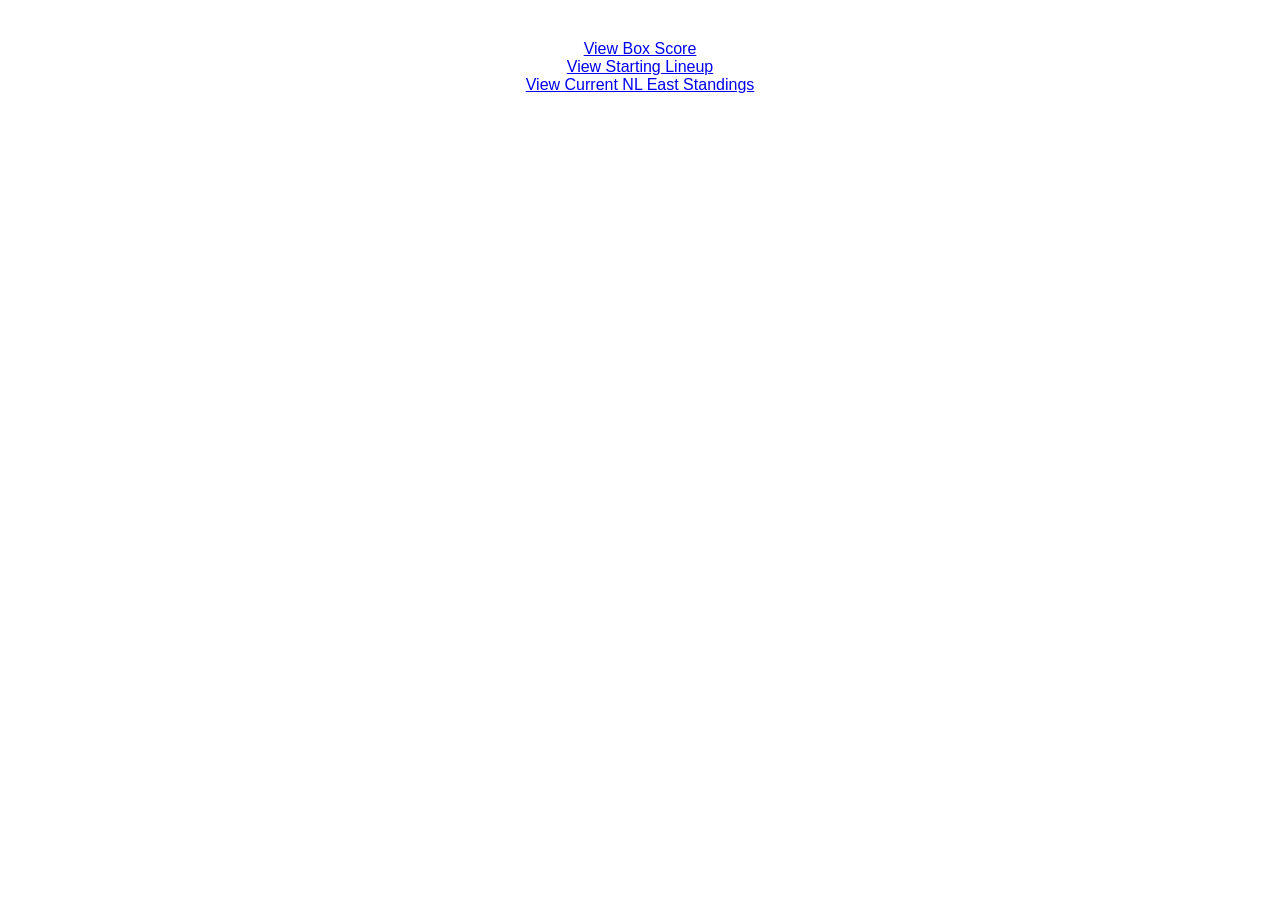
==== index.html @ 9f1397ef "Add files via upload" ====
<!DOCTYPE html>
<html lang="en">
<head>
    <meta charset="UTF-8">
    <meta name="viewport" content="width=device-width, initial-scale=1.0">
    <title>Did the Phillies Win Today?</title>
    <link rel="stylesheet" href="style.css">

</head>
<body>
    <div id="phillies-color">
        <div id="phillies-game-one" class="winOrLose"></div>
        <div id="phillies-gameOne-result" class="winOrLose"></div>
        <div id="phillies-game-two" class="winOrLose"></div>
        <div id="phillies-gameTwo-result" class="winOrLose"></div>
    </div>

     <!-- Link to the JavaScript file -->
    <script src="PhilliesWin.js">
    </script>

    <a href="boxScore.html">View Box Score</a>
    <br>
    <a href="startingLineup.html">View Starting Lineup</a>
    <br>
    <a href="standings.html">View Current NL East Standings</a>

</body>
</html>
---- style.css ----
body{
font-family:Arial;
margin:0;
text-align:center;
}

/* PAGE WRAPPER */

#phillies-color{
max-width:1000px;
margin:auto;
padding:20px;
}

/* LOGOS */

.logos{
display:flex;
justify-content:center;
gap:40px;
margin-bottom:20px;
}

.logos img{
height:80px;
}

/* LINEUP CARDS */

.lineup-container{
display:flex;
justify-content:center;
gap:60px;
}

.lineup-card{
width:350px;
border:1px solid #ccc;
padding:15px;
border-radius:6px;
}

/* TABLE */

.lineup-table{
width:100%;
border-collapse:collapse;
}

.lineup-table th{
border-bottom:2px solid #888;
padding:6px;
}

.lineup-table td{
padding:6px;
border-bottom:1px solid #ddd;
}

/* PITCHER */

.pitcher{
font-weight:bold;
margin-bottom:10px;
}

/* UNIFORM THEMES */

.pinstripes{
    background-image: repeating-linear-gradient(to right, white, white 50px, rgb(232, 24, 40) 50px,  rgb(232, 24, 40) 52px);
    border: 20px, solid rgb(232, 24, 40); /*phillies red border*/
    color:rgb(232, 24, 40); /*phillies red color*/
}

.powder-blue{
    border: 20px, solid rgb(232, 24, 40); /*phillies red border*/
    background-color: rgb(116, 179, 230); /*phillies powder blue color*/
    color : rgb(232, 24, 40); /*phillies red color*/
}

.city-connect{
    background-image: linear-gradient(to bottom, rgb(2, 24, 57), rgb(93, 119, 159));
    border: 20px, solid yellow; /*phillies red border*/
    color : yellow; /*phillies red color*/   
}

.creme{
    background-color: rgb(255, 253, 208); /*creme color*/
    border: 20px, solid rgb(0, 45, 114); /*phillies red border*/
    color : rgb(232, 24, 40); /*phillies red color*/
}

.grey{
    background-color: rgb(161, 161, 161); /*grey color*/
    border: 20px, solid rgb(232, 24, 40); /*phillies red border*/
    color : rgb(232, 24, 40); /*phillies red color*/
}

/* Win or Lose styleing */

.winOrLose {
    justify-content: center;
    align-items: center;
    font-size: 10vw;
    font-weight: bold; 
}
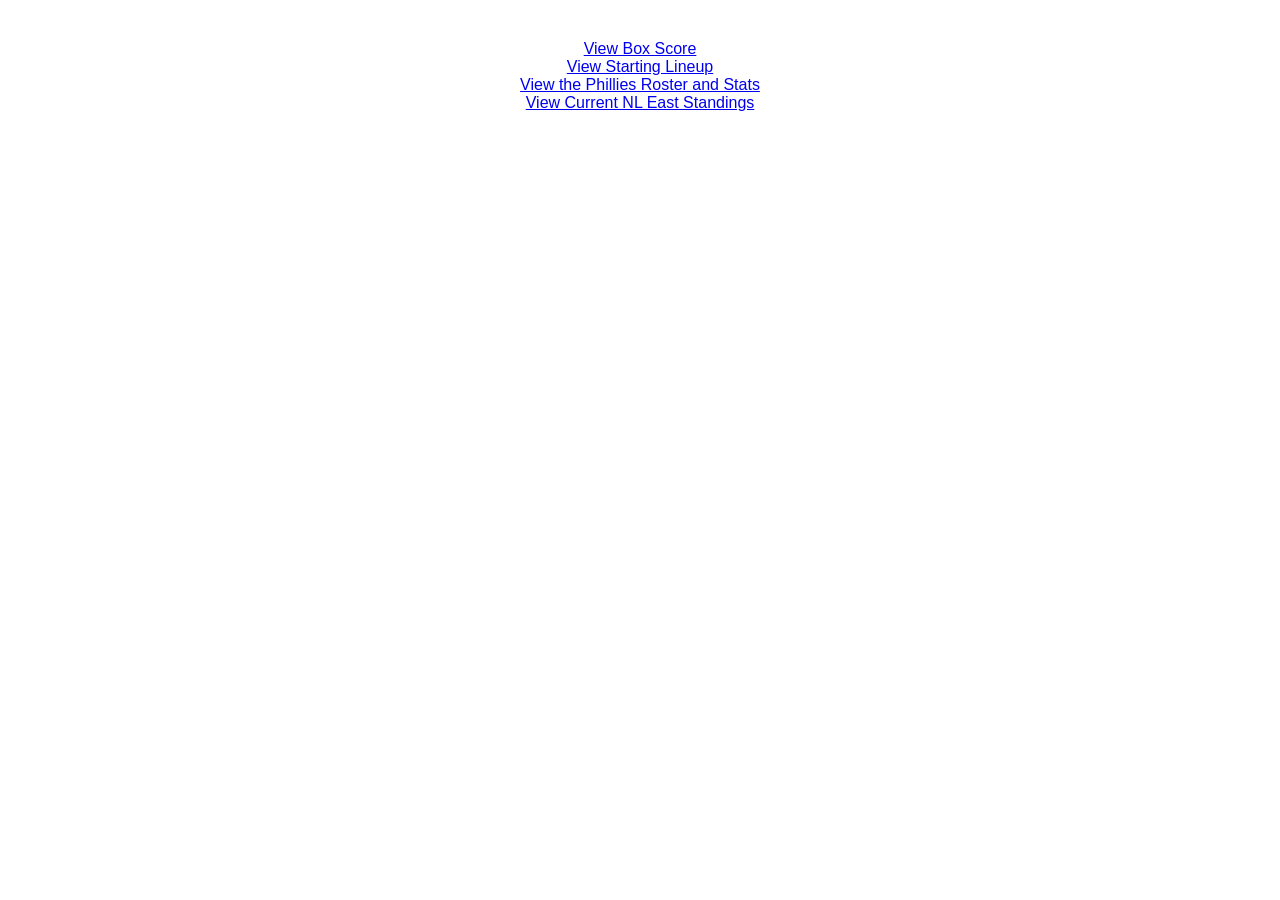
==== commit 8c7fad2a: "Add files via upload" ====
--- a/index.html
+++ b/index.html
@@ -23,6 +23,8 @@
     <br>
     <a href="startingLineup.html">View Starting Lineup</a>
     <br>
+    <a href="philliesRoster.html">View the Phillies Roster and Stats</a>
+    <br>
     <a href="standings.html">View Current NL East Standings</a>
 
 </body>
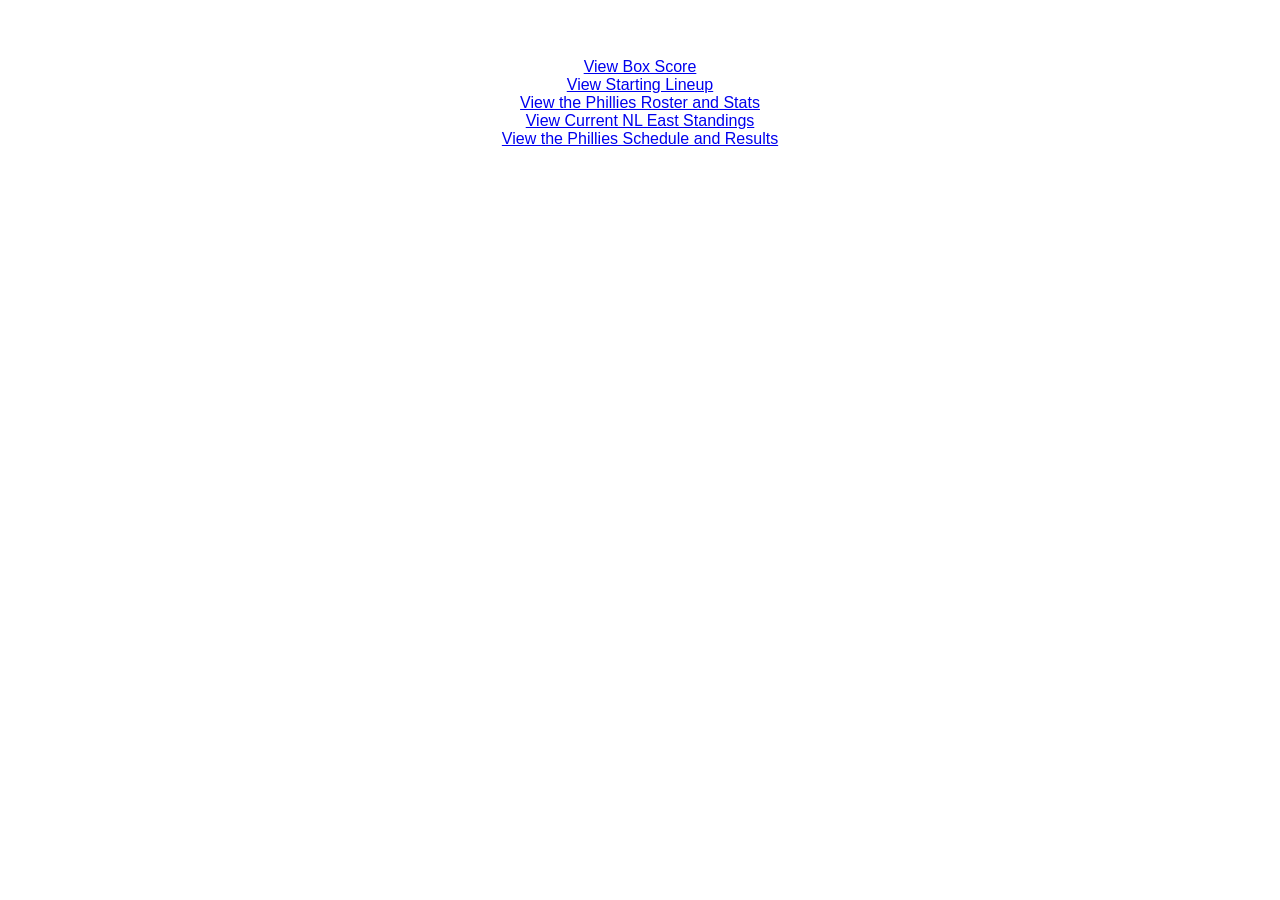
==== commit 213187a5: "Add files via upload" ====
--- a/index.html
+++ b/index.html
@@ -18,7 +18,7 @@
      <!-- Link to the JavaScript file -->
     <script src="PhilliesWin.js">
     </script>
-
+    <br>
     <a href="boxScore.html">View Box Score</a>
     <br>
     <a href="startingLineup.html">View Starting Lineup</a>
@@ -26,6 +26,9 @@
     <a href="philliesRoster.html">View the Phillies Roster and Stats</a>
     <br>
     <a href="standings.html">View Current NL East Standings</a>
+    <br>
+    <a href="philliesSchedule.html">View the Phillies Schedule and Results</a>
+    <br>
 
 </body>
 </html>
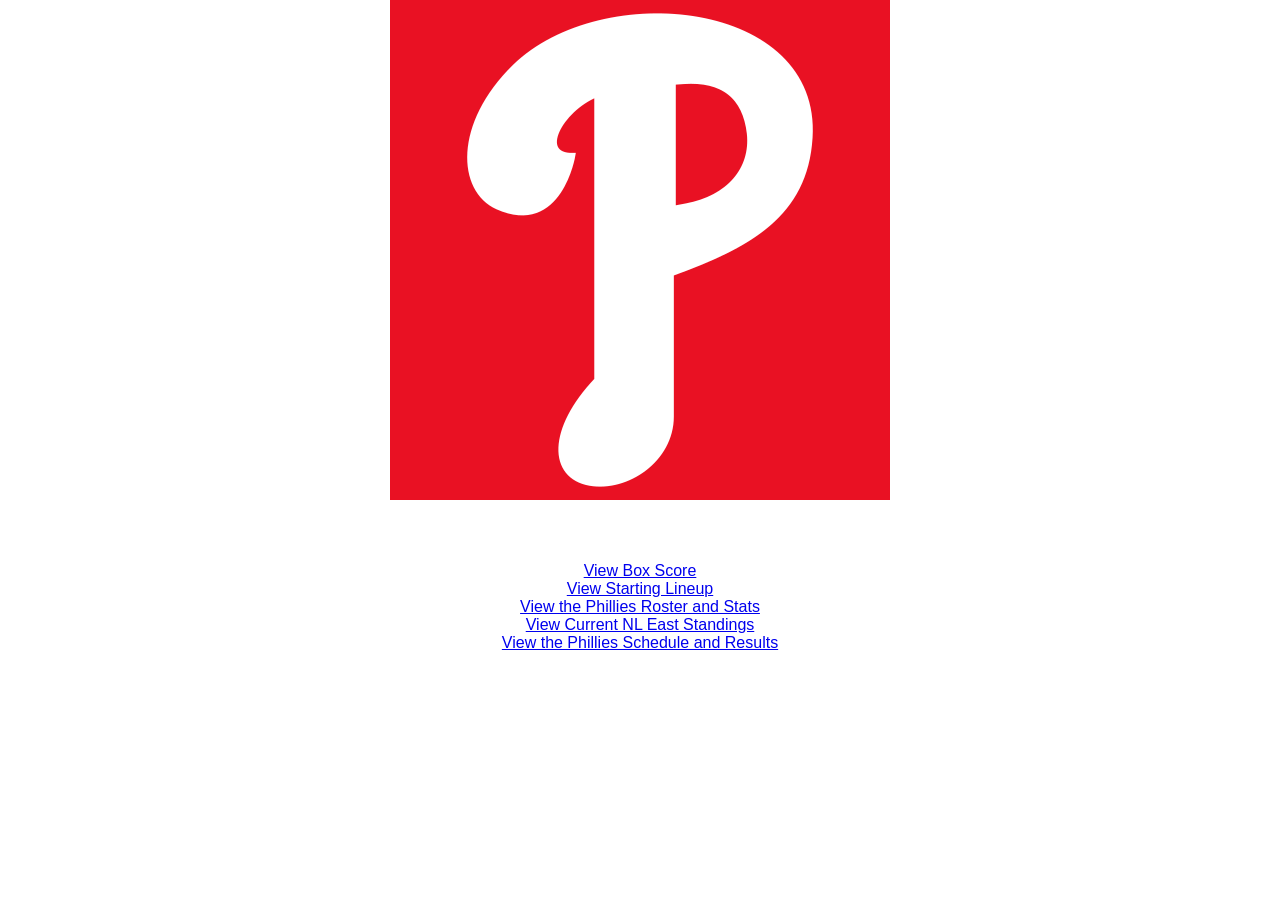
==== commit c6ca6fb4: "Add files via upload" ====
--- a/index.html
+++ b/index.html
@@ -4,6 +4,10 @@
     <meta charset="UTF-8">
     <meta name="viewport" content="width=device-width, initial-scale=1.0">
     <title>Did the Phillies Win Today?</title>
+    <link rel="icon" type="image/png" href="PhilsIcon.png"> <!-- Favicon link -->
+    <a href="https://didthephillieswintoday.com/"> <!-- Link to the homepage -->
+        <img src="PhilsIcon.png">
+    </a>
     <link rel="stylesheet" href="style.css">
 
 </head>
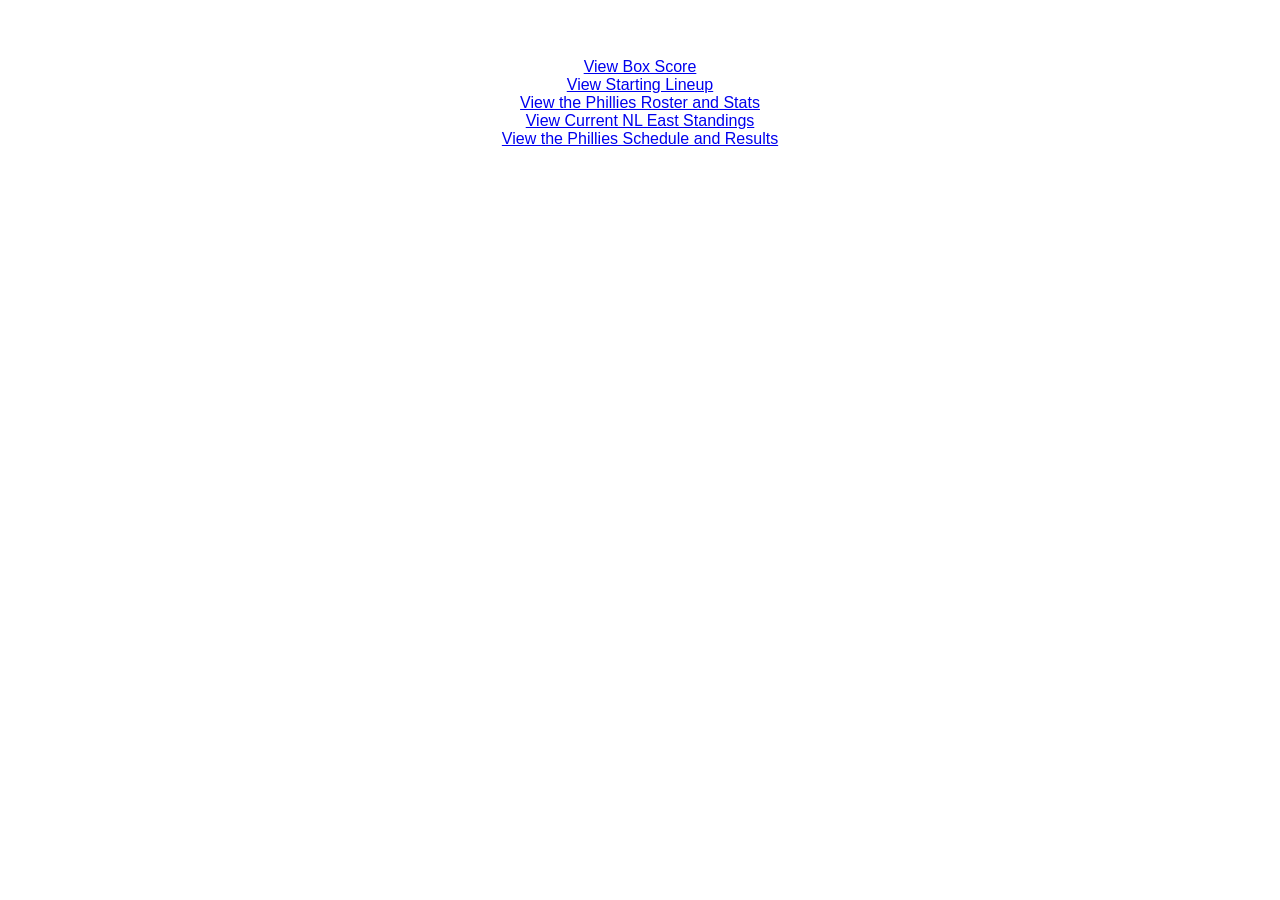
==== commit 44707f2d: "Add files via upload" ====
--- a/index.html
+++ b/index.html
@@ -5,9 +5,7 @@
     <meta name="viewport" content="width=device-width, initial-scale=1.0">
     <title>Did the Phillies Win Today?</title>
     <link rel="icon" type="image/png" href="PhilsIcon.png"> <!-- Favicon link -->
-    <a href="https://didthephillieswintoday.com/"> <!-- Link to the homepage -->
-        <img src="PhilsIcon.png">
-    </a>
+    <link rel="apple-touch-icon" href="/PhilsIcon.png">
     <link rel="stylesheet" href="style.css">
 
 </head>
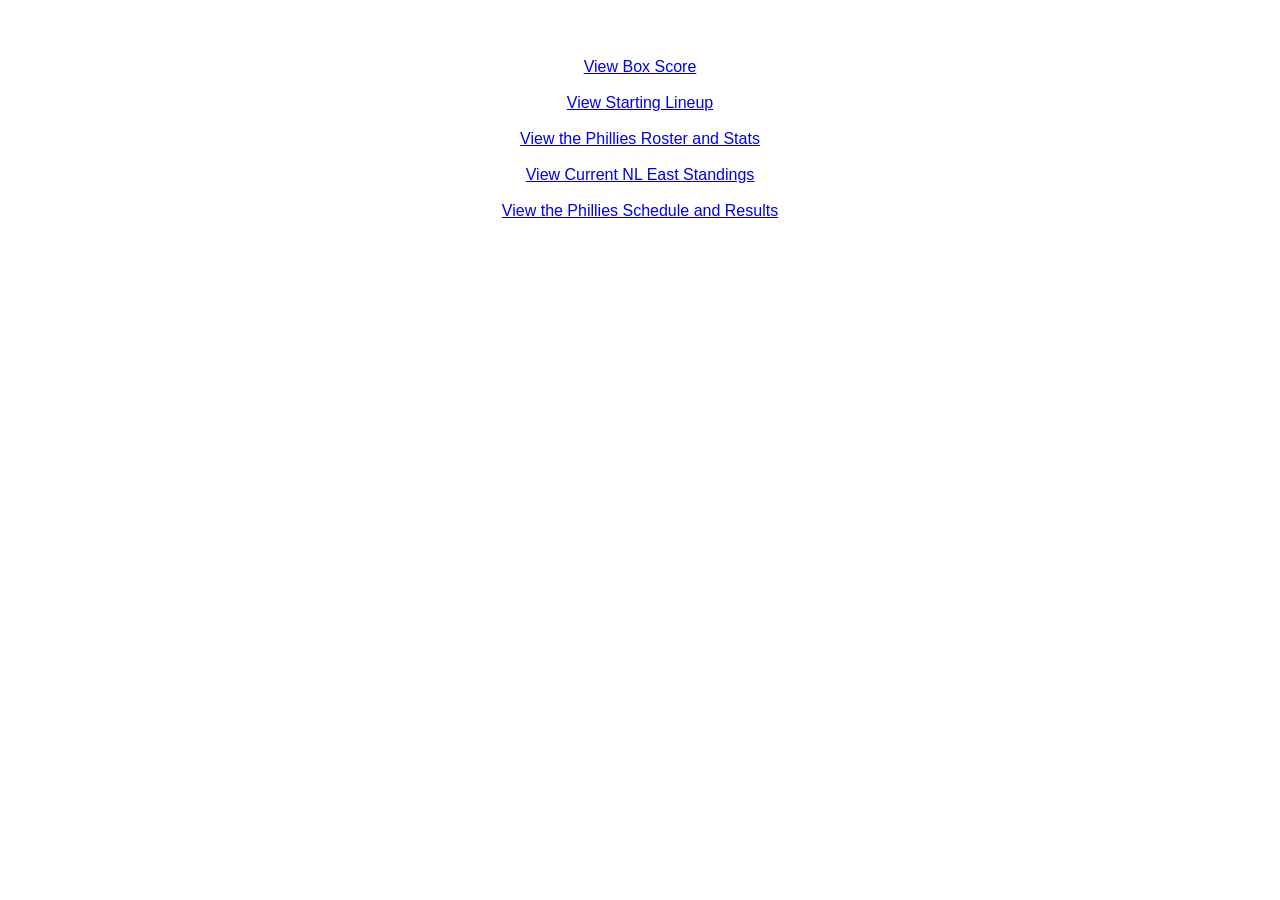
==== commit 8a19fc03: "Add files via upload" ====
--- a/index.html
+++ b/index.html
@@ -23,11 +23,15 @@
     <br>
     <a href="boxScore.html">View Box Score</a>
     <br>
+    <br>
     <a href="startingLineup.html">View Starting Lineup</a>
+    <br>
     <br>
     <a href="philliesRoster.html">View the Phillies Roster and Stats</a>
     <br>
+    <br>
     <a href="standings.html">View Current NL East Standings</a>
+    <br>
     <br>
     <a href="philliesSchedule.html">View the Phillies Schedule and Results</a>
     <br>
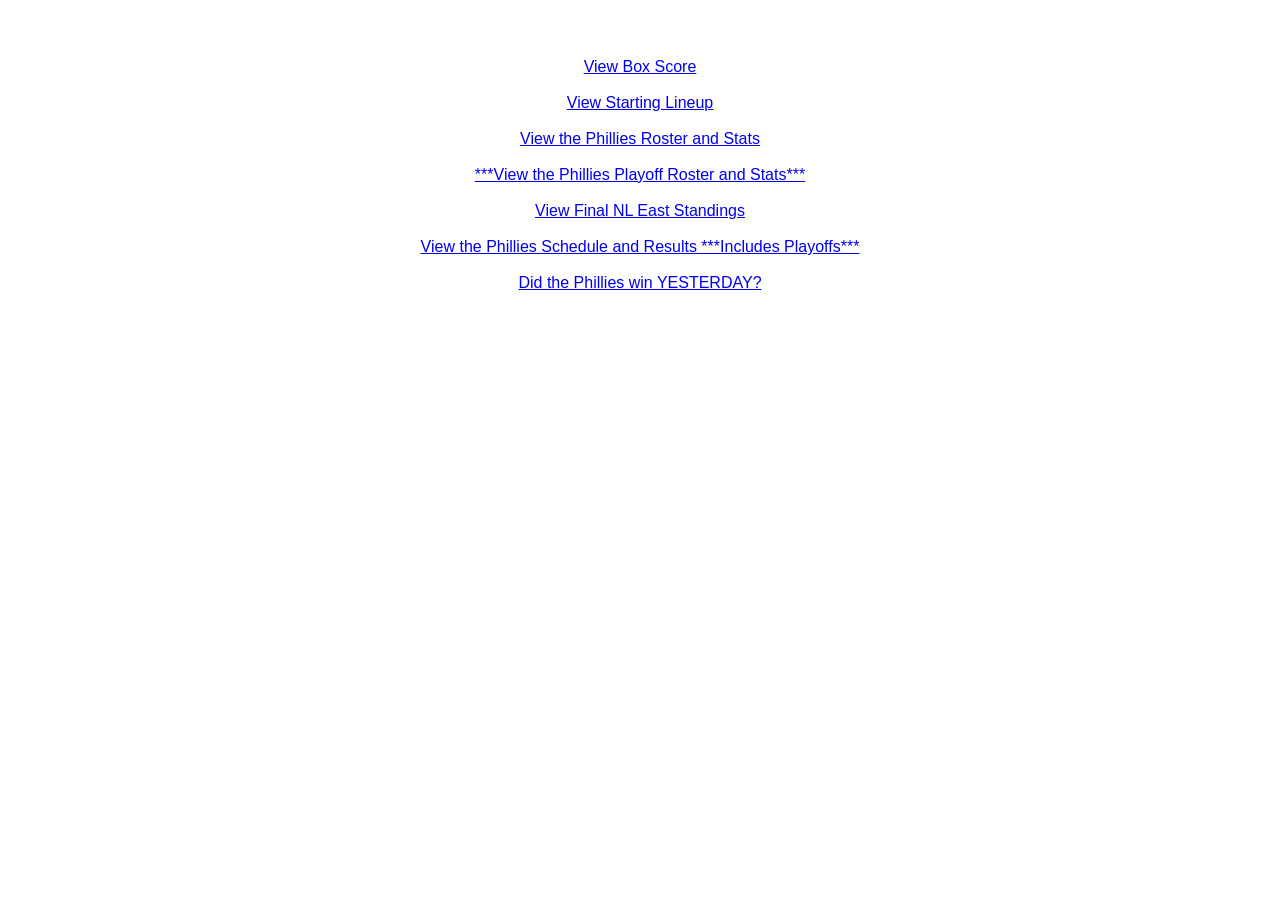
==== commit 9c299f1c: "Add files via upload" ====
--- a/index.html
+++ b/index.html
@@ -30,10 +30,16 @@
     <a href="philliesRoster.html">View the Phillies Roster and Stats</a>
     <br>
     <br>
-    <a href="standings.html">View Current NL East Standings</a>
+    <a href="philliesPlayoffRoster.html">***View the Phillies Playoff Roster and Stats***</a>
     <br>
     <br>
-    <a href="philliesSchedule.html">View the Phillies Schedule and Results</a>
+    <a href="standings.html">View Final NL East Standings</a>
+    <br>
+    <br>
+    <a href="philliesSchedulePlayoffs.html">View the Phillies Schedule and Results ***Includes Playoffs***</a>
+    <br>
+    <br>
+    <a href="yesterdayIndex.html">Did the Phillies win YESTERDAY?</a>
     <br>
 
 </body>
